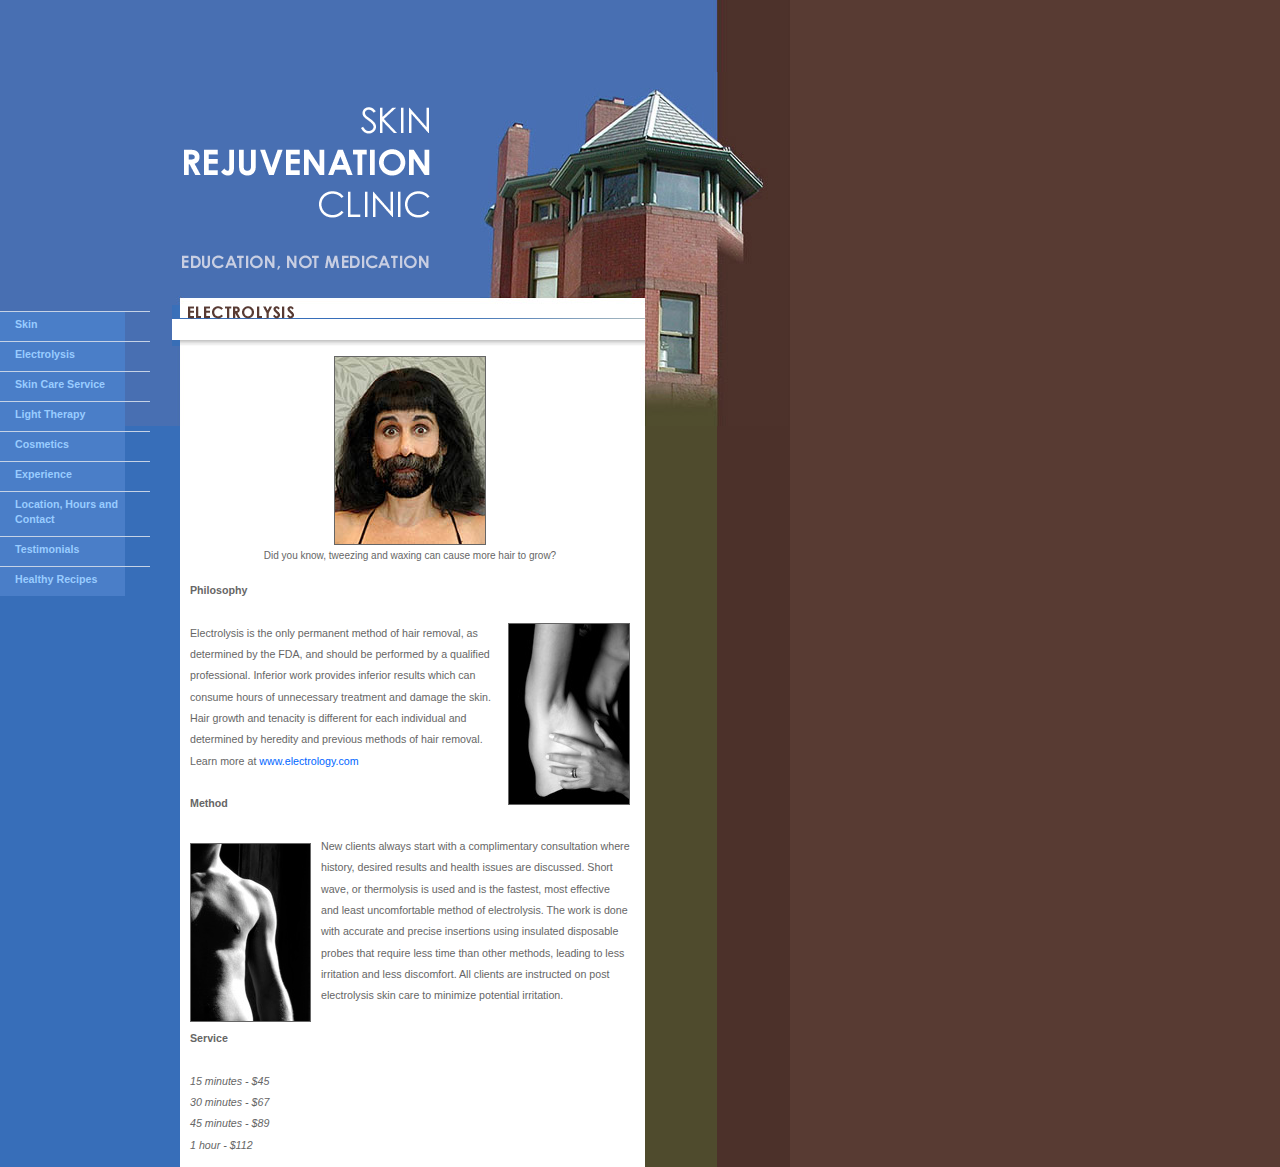
==== Electrolysis.html @ b1380b6b "Initial conversion" ====
<!DOCTYPE html PUBLIC "-//W3C//DTD XHTML 1.0 Transitional//EN" "http://www.w3.org/TR/xhtml1/DTD/xhtml1-transitional.dtd">
<html>
  <head>
    <title>Skin Rejuvenation Clinic</title>
    <link rel="stylesheet" type="text/css" href="static/css/standard.css" />
    <!--[if IE 6]><link rel="stylesheet" type="text/css" media="screen" href="static/css/ie6.css" /><![endif]-->
  </head>
  <body id="clinic">
    <div id="container">
      <div id="flair"></div>
        <div id="title">
          <span>Skin Rejuvenation Clinic</span>
        </div>
        <div id="subtitle">
          <span>Education, Not Medication</span>
        </div>
      </div>
      <ol id="nav">
          <li><a href="index.html">Skin</a></li>
          <li><a href="Electrolysis.html">Electrolysis</a></li>
          <li><a href="SkinCareService.html">Skin Care Service</a></li>
          <li><a href="LightTherapy.html">Light Therapy</a></li>
          <li><a href="Cosmetics.html">Cosmetics</a></li>
          <li><a href="Experience.html">Experience</a></li>
          <li><a href="LocationHoursandContact.html">Location, Hours and Contact</a></li>
          <li><a href="Testimonials.html">Testimonials</a></li>
          <li><a href="HealthyRecipes.html">Healthy Recipes</a></li>
      </ol>
      <div id="content">
        <img id="pageTitle" src="static/img/electrolysis.gif" alt="" width="473" height="50" /><br /><table border="0" width="100%"><tbody><tr><td align="center"><p><img src="static/img/kathryn_beard_small.jpg" border="1" alt="" width="150" height="187" align="middle" /><br /><font face="arial,verdana" size="1">Did you know, tweezing and waxing can cause more hair to grow?</font> </p></td></tr></tbody></table><p><span><strong>Philosophy</strong> <br /><br /> <img style="margin: 0px 0px 0px 10px" src="static/img/scaled.pit.jpg" border="1" alt="" align="right" /> Electrolysis is the only permanent method of hair removal, as determined by the FDA, and should be performed by a qualified professional. Inferior work provides inferior results which can consume hours of unnecessary treatment and damage the skin. Hair growth and tenacity is different for each individual and determined by heredity and previous methods of hair removal. Learn more at <a href="http://www.electrology.com/">www.electrology.com</a> <br /> <br /> <strong>Method</strong> <br /><br /> <img style="margin: 7px 10px 0px 0px" src="static/img/scaled.chest.jpg" border="1" alt="" align="left" /> New clients always start with a complimentary consultation where history, desired results and health issues are discussed. Short wave, or thermolysis is used and is the fastest, most effective and least uncomfortable method of electrolysis. The work is done with accurate and precise insertions using insulated disposable probes that require less time than other methods, leading to less irritation and less discomfort. All clients are instructed on post electrolysis skin care to minimize potential irritation. <br /> <br /> <strong>Service</strong> <br /><br /> <em>15 minutes - $45</em><br /> <em>30 minutes - $67</em><br /> <em>45 minutes - $89</em><br /> <em>1 hour - $112</em> 	</span></p>
      </div>

	<script type="text/javascript">
	var gaJsHost = (("https:" == document.location.protocol) ? "https://ssl." : "http://www.");
	document.write(unescape("%3Cscript src='" + gaJsHost + "google-analytics.com/ga.js' type='text/javascript'%3E%3C/script%3E"));
	</script>
	<script type="text/javascript">
	try {
	var pageTracker = _gat._getTracker("UA-100397-1");
	pageTracker._trackPageview();
	} catch(err) {}</script>
  </body>
</html>
---- static/css/standard.css ----
body {
	width: 630px;
	padding: 0;
	margin: 0;
	font: 10pt/16pt verdana, sans-serif;
	background: url(../img/background.gif) repeat-y left;
}

#container {
	
}

#flair {
	border-width: 0;
	border-style: dotted;
	width: 800px;
	height: 500px;
	background: url(../img/house.jpg) no-repeat left top;
	position: absolute;
	z-index: 1;
	top: 0px;
	left: 0px;
}

#title {
	border-width: 0px;
	border-style: dotted;
	background: url(../img/banner.gif) no-repeat right bottom;
	width: 435px;
	height: 225px;
	z-index: 2;
	position: relative;
}

#title span {
	display: none;
}

#subtitle {
	background: url(../img/subtitle.gif) no-repeat right;
	width: 435px;
	height: 71px;
	border-style: dotted;
	border-width: 0px;
	z-index: 2;
	position: relative;
}

#subtitle span {
	display: none;
}

#nav {
	position: relative;
	z-index: 2;
	width: 150px;
	padding: 0px;
	border-width: 0;
	border-style: dotted;
	float: left;
	margin: 15px 0px 0px 0px;
	font-weight: bold;
	font-size: 8pt;
	background-image: url(../img/navline.gif);
	background-repeat: repeat-y;
}

#nav li {
	line-height: 2.5ex;
	list-style-type: none;
	display: block;
	padding-top: 5px;
	margin-bottom: 5px;
	margin-left: 0px;
	border-top-width: 1px;
	border-top-style: solid;
	border-top-color: #C5D2E6;
	border-right-color: #C5D2E6;
	border-bottom-color: #C5D2E6;
	border-left-color: #C5D2E6;
	padding-left: 15px;
	padding-bottom: 5px;
	padding-right: 30px;
}

#content {
	position: relative;
	z-index: 2;
	width: 440px;
	border-width: 0px;
	border-style: dotted;
	float: right;
	background: transparent;
	font-size: 8pt;
	color: #666666;
}

#pageTitle {
	border: 0px;
	padding: 0px;
	position: relative;
	left: -18px;
	margin: 0 0 7px;
}

p {
	margin-top: 0;
}

a {
	color: #99CCFF;
	text-decoration: none;
	font-weight: bold;
}

a:hover {
	text-decoration: underline;
}

#content a {
	color: #0066FF;
	font-weight: normal;
	font-style: normal;
}
---- static/css/ie6.css ----
body {
	width: 663px;	
}
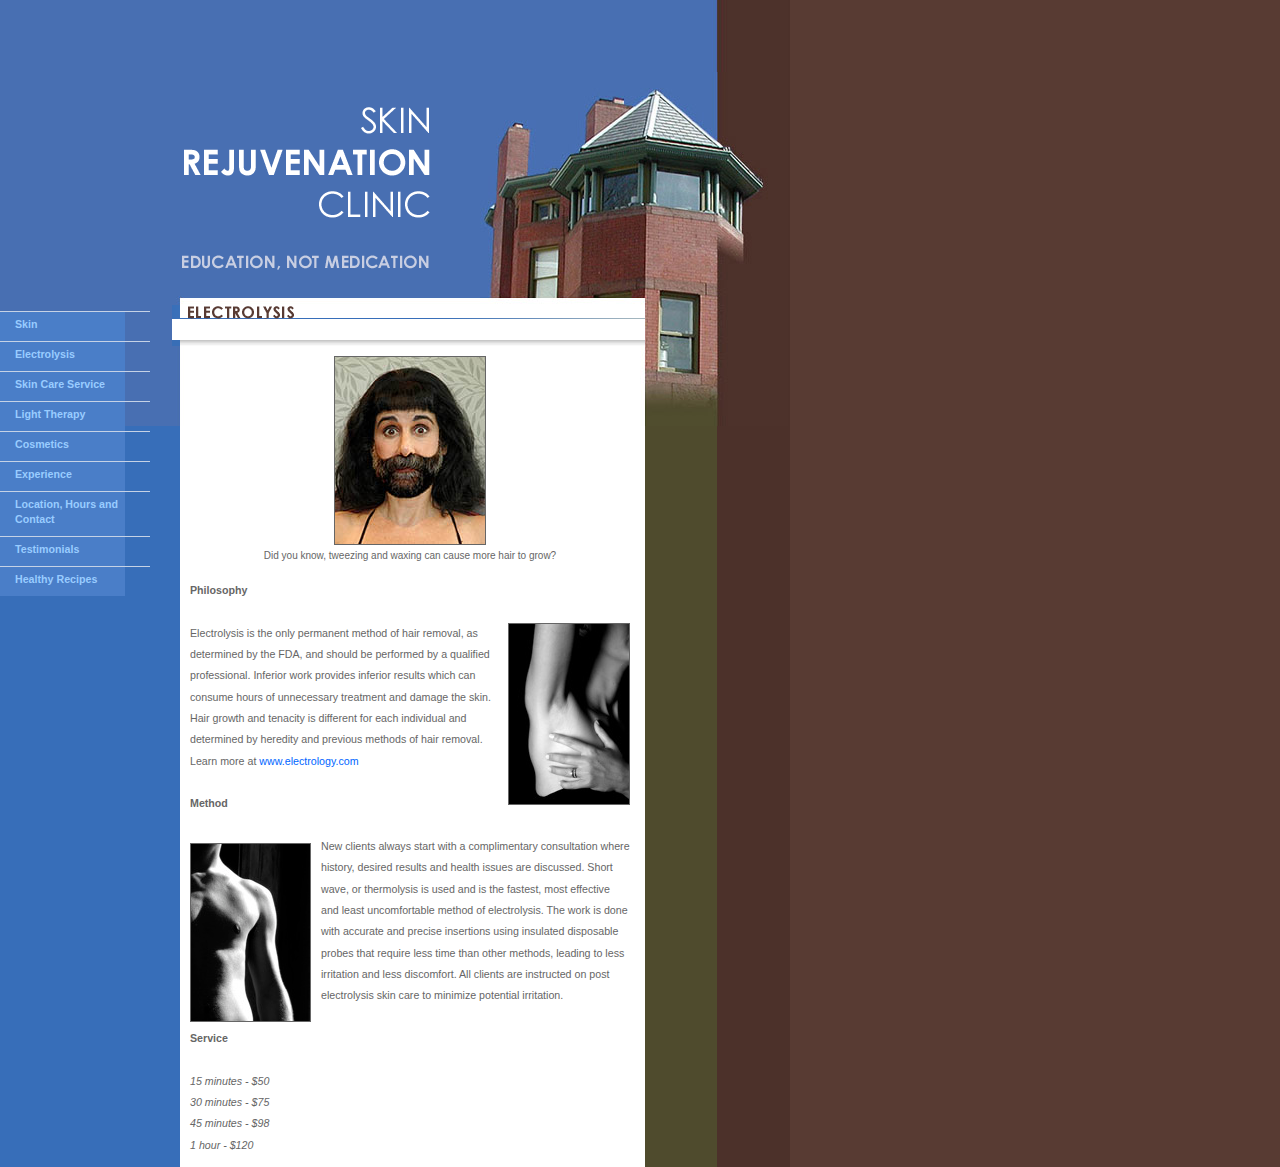
==== commit 5655a68b: "Updates for pricing" ====
--- a/Electrolysis.html
+++ b/Electrolysis.html
@@ -27,7 +27,7 @@
           <li><a href="HealthyRecipes.html">Healthy Recipes</a></li>
       </ol>
       <div id="content">
-        <img id="pageTitle" src="static/img/electrolysis.gif" alt="" width="473" height="50" /><br /><table border="0" width="100%"><tbody><tr><td align="center"><p><img src="static/img/kathryn_beard_small.jpg" border="1" alt="" width="150" height="187" align="middle" /><br /><font face="arial,verdana" size="1">Did you know, tweezing and waxing can cause more hair to grow?</font> </p></td></tr></tbody></table><p><span><strong>Philosophy</strong> <br /><br /> <img style="margin: 0px 0px 0px 10px" src="static/img/scaled.pit.jpg" border="1" alt="" align="right" /> Electrolysis is the only permanent method of hair removal, as determined by the FDA, and should be performed by a qualified professional. Inferior work provides inferior results which can consume hours of unnecessary treatment and damage the skin. Hair growth and tenacity is different for each individual and determined by heredity and previous methods of hair removal. Learn more at <a href="http://www.electrology.com/">www.electrology.com</a> <br /> <br /> <strong>Method</strong> <br /><br /> <img style="margin: 7px 10px 0px 0px" src="static/img/scaled.chest.jpg" border="1" alt="" align="left" /> New clients always start with a complimentary consultation where history, desired results and health issues are discussed. Short wave, or thermolysis is used and is the fastest, most effective and least uncomfortable method of electrolysis. The work is done with accurate and precise insertions using insulated disposable probes that require less time than other methods, leading to less irritation and less discomfort. All clients are instructed on post electrolysis skin care to minimize potential irritation. <br /> <br /> <strong>Service</strong> <br /><br /> <em>15 minutes - $45</em><br /> <em>30 minutes - $67</em><br /> <em>45 minutes - $89</em><br /> <em>1 hour - $112</em> 	</span></p>
+        <img id="pageTitle" src="static/img/electrolysis.gif" alt="" width="473" height="50" /><br /><table border="0" width="100%"><tbody><tr><td align="center"><p><img src="static/img/kathryn_beard_small.jpg" border="1" alt="" width="150" height="187" align="middle" /><br /><font face="arial,verdana" size="1">Did you know, tweezing and waxing can cause more hair to grow?</font> </p></td></tr></tbody></table><p><span><strong>Philosophy</strong> <br /><br /> <img style="margin: 0px 0px 0px 10px" src="static/img/scaled.pit.jpg" border="1" alt="" align="right" /> Electrolysis is the only permanent method of hair removal, as determined by the FDA, and should be performed by a qualified professional. Inferior work provides inferior results which can consume hours of unnecessary treatment and damage the skin. Hair growth and tenacity is different for each individual and determined by heredity and previous methods of hair removal. Learn more at <a href="http://www.electrology.com/">www.electrology.com</a> <br /> <br /> <strong>Method</strong> <br /><br /> <img style="margin: 7px 10px 0px 0px" src="static/img/scaled.chest.jpg" border="1" alt="" align="left" /> New clients always start with a complimentary consultation where history, desired results and health issues are discussed. Short wave, or thermolysis is used and is the fastest, most effective and least uncomfortable method of electrolysis. The work is done with accurate and precise insertions using insulated disposable probes that require less time than other methods, leading to less irritation and less discomfort. All clients are instructed on post electrolysis skin care to minimize potential irritation. <br /> <br /> <strong>Service</strong> <br /><br /> <em>15 minutes - $50</em><br /> <em>30 minutes - $75</em><br /> <em>45 minutes - $98</em><br /> <em>1 hour - $120</em> 	</span></p>
       </div>
 
 	<script type="text/javascript">
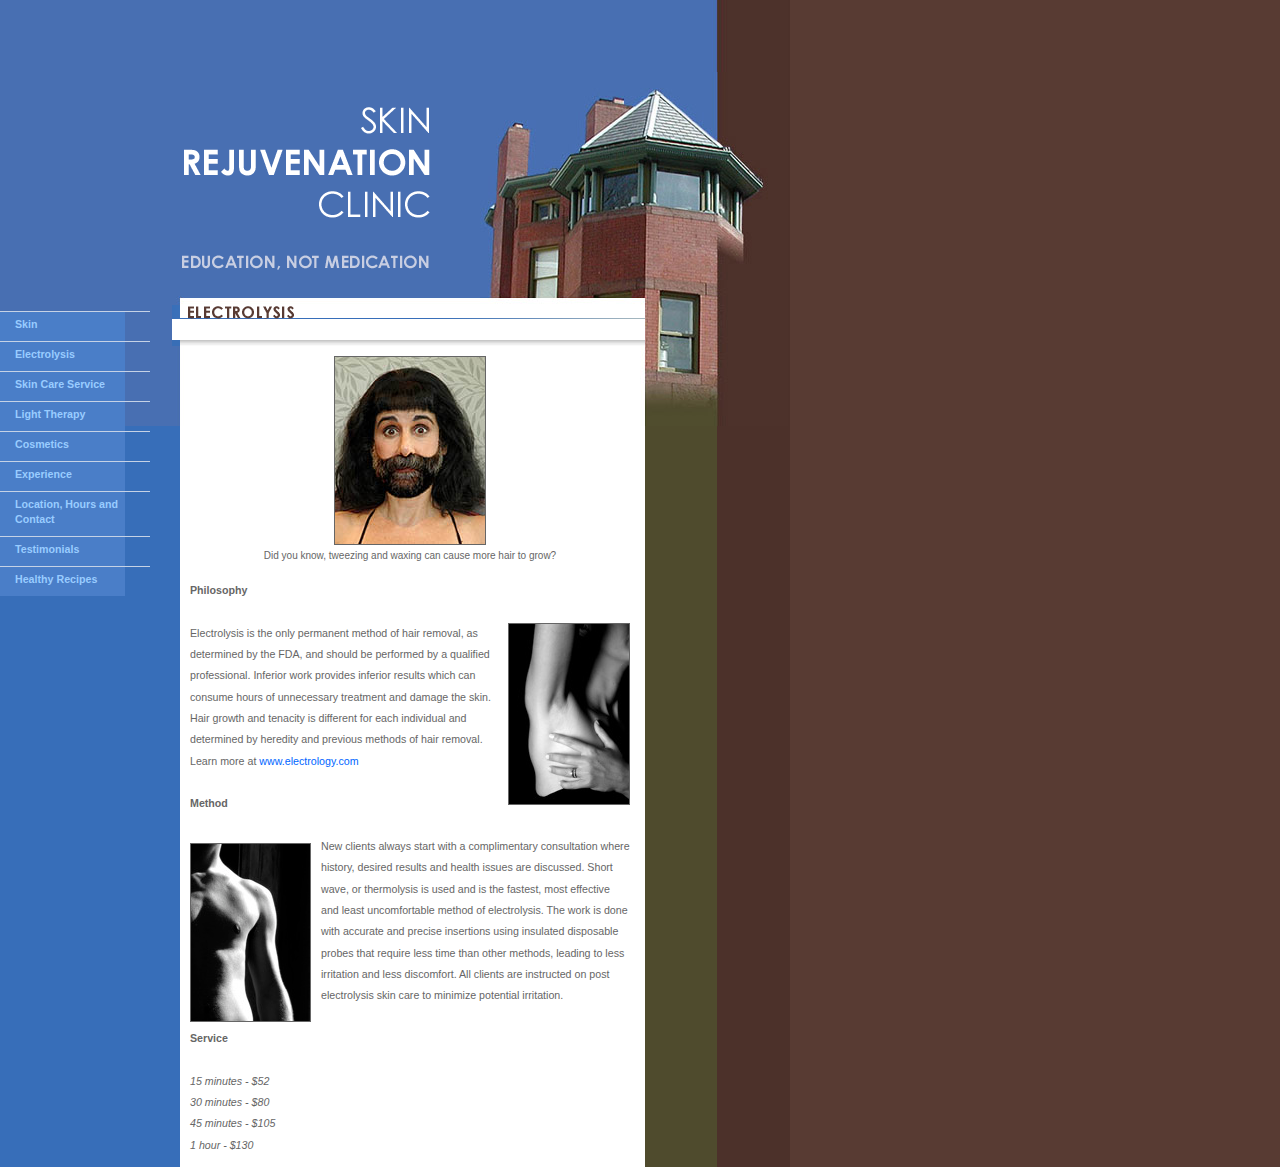
==== commit 9dc39a6c: "Price updates." ====
--- a/Electrolysis.html
+++ b/Electrolysis.html
@@ -27,7 +27,7 @@
           <li><a href="HealthyRecipes.html">Healthy Recipes</a></li>
       </ol>
       <div id="content">
-        <img id="pageTitle" src="static/img/electrolysis.gif" alt="" width="473" height="50" /><br /><table border="0" width="100%"><tbody><tr><td align="center"><p><img src="static/img/kathryn_beard_small.jpg" border="1" alt="" width="150" height="187" align="middle" /><br /><font face="arial,verdana" size="1">Did you know, tweezing and waxing can cause more hair to grow?</font> </p></td></tr></tbody></table><p><span><strong>Philosophy</strong> <br /><br /> <img style="margin: 0px 0px 0px 10px" src="static/img/scaled.pit.jpg" border="1" alt="" align="right" /> Electrolysis is the only permanent method of hair removal, as determined by the FDA, and should be performed by a qualified professional. Inferior work provides inferior results which can consume hours of unnecessary treatment and damage the skin. Hair growth and tenacity is different for each individual and determined by heredity and previous methods of hair removal. Learn more at <a href="http://www.electrology.com/">www.electrology.com</a> <br /> <br /> <strong>Method</strong> <br /><br /> <img style="margin: 7px 10px 0px 0px" src="static/img/scaled.chest.jpg" border="1" alt="" align="left" /> New clients always start with a complimentary consultation where history, desired results and health issues are discussed. Short wave, or thermolysis is used and is the fastest, most effective and least uncomfortable method of electrolysis. The work is done with accurate and precise insertions using insulated disposable probes that require less time than other methods, leading to less irritation and less discomfort. All clients are instructed on post electrolysis skin care to minimize potential irritation. <br /> <br /> <strong>Service</strong> <br /><br /> <em>15 minutes - $50</em><br /> <em>30 minutes - $75</em><br /> <em>45 minutes - $98</em><br /> <em>1 hour - $120</em> 	</span></p>
+        <img id="pageTitle" src="static/img/electrolysis.gif" alt="" width="473" height="50" /><br /><table border="0" width="100%"><tbody><tr><td align="center"><p><img src="static/img/kathryn_beard_small.jpg" border="1" alt="" width="150" height="187" align="middle" /><br /><font face="arial,verdana" size="1">Did you know, tweezing and waxing can cause more hair to grow?</font> </p></td></tr></tbody></table><p><span><strong>Philosophy</strong> <br /><br /> <img style="margin: 0px 0px 0px 10px" src="static/img/scaled.pit.jpg" border="1" alt="" align="right" /> Electrolysis is the only permanent method of hair removal, as determined by the FDA, and should be performed by a qualified professional. Inferior work provides inferior results which can consume hours of unnecessary treatment and damage the skin. Hair growth and tenacity is different for each individual and determined by heredity and previous methods of hair removal. Learn more at <a href="http://www.electrology.com/">www.electrology.com</a> <br /> <br /> <strong>Method</strong> <br /><br /> <img style="margin: 7px 10px 0px 0px" src="static/img/scaled.chest.jpg" border="1" alt="" align="left" /> New clients always start with a complimentary consultation where history, desired results and health issues are discussed. Short wave, or thermolysis is used and is the fastest, most effective and least uncomfortable method of electrolysis. The work is done with accurate and precise insertions using insulated disposable probes that require less time than other methods, leading to less irritation and less discomfort. All clients are instructed on post electrolysis skin care to minimize potential irritation. <br /> <br /> <strong>Service</strong> <br /><br /> <em>15 minutes - $52</em><br /> <em>30 minutes - $80</em><br /> <em>45 minutes - $105</em><br /> <em>1 hour - $130</em> 	</span></p>
       </div>
 
 	<script type="text/javascript">
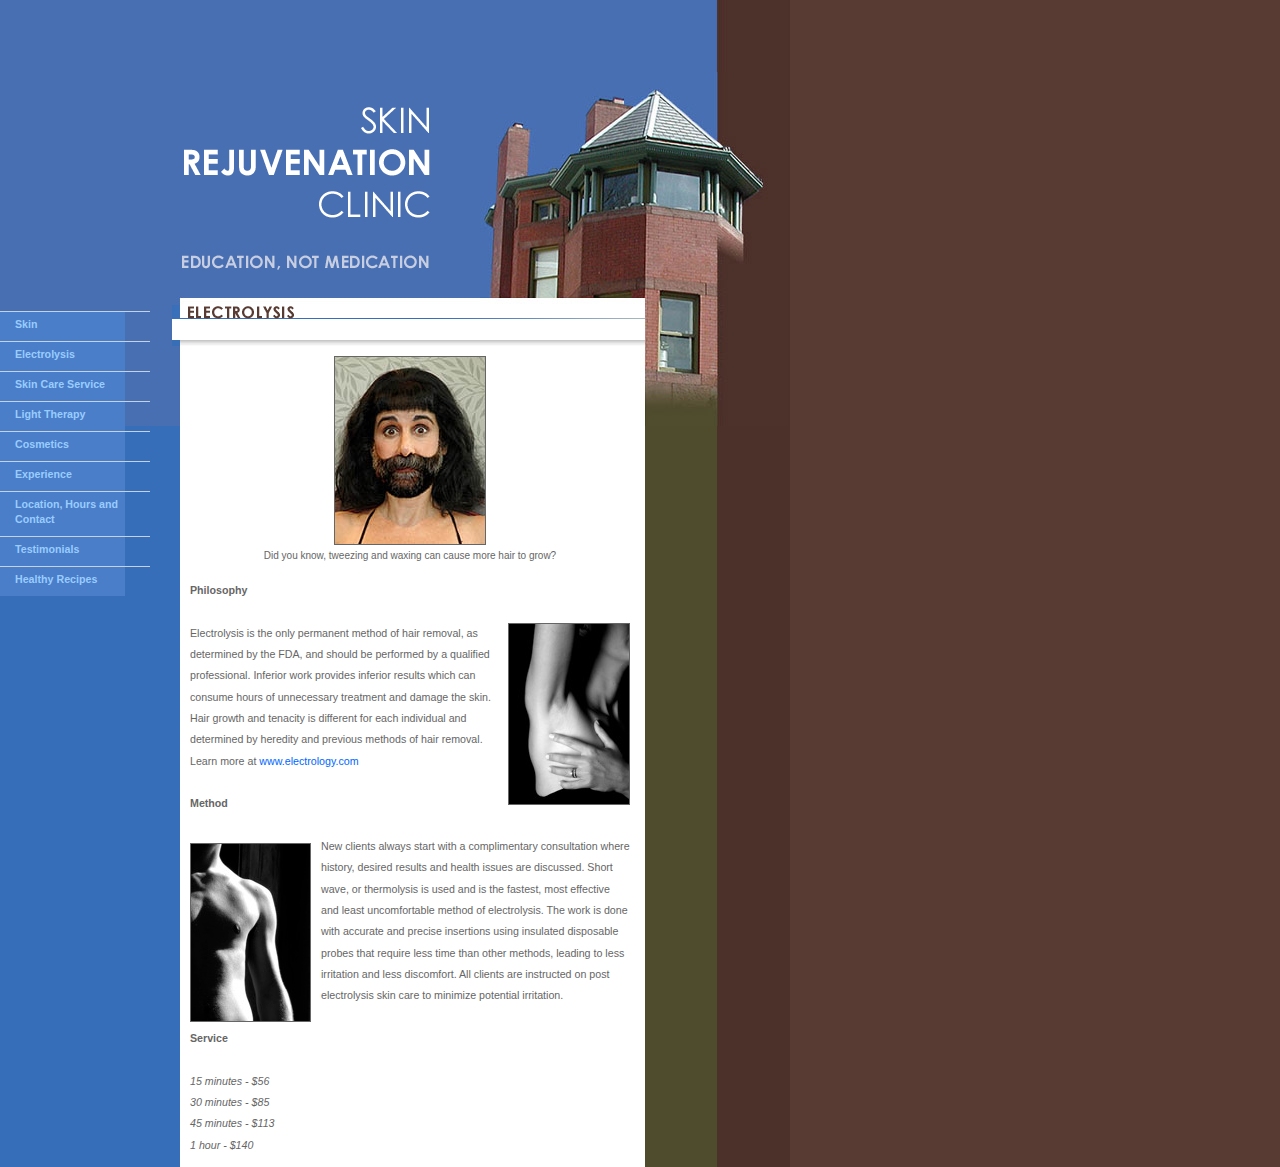
==== commit d3d13053: "Price updates" ====
--- a/Electrolysis.html
+++ b/Electrolysis.html
@@ -27,7 +27,7 @@
           <li><a href="HealthyRecipes.html">Healthy Recipes</a></li>
       </ol>
       <div id="content">
-        <img id="pageTitle" src="static/img/electrolysis.gif" alt="" width="473" height="50" /><br /><table border="0" width="100%"><tbody><tr><td align="center"><p><img src="static/img/kathryn_beard_small.jpg" border="1" alt="" width="150" height="187" align="middle" /><br /><font face="arial,verdana" size="1">Did you know, tweezing and waxing can cause more hair to grow?</font> </p></td></tr></tbody></table><p><span><strong>Philosophy</strong> <br /><br /> <img style="margin: 0px 0px 0px 10px" src="static/img/scaled.pit.jpg" border="1" alt="" align="right" /> Electrolysis is the only permanent method of hair removal, as determined by the FDA, and should be performed by a qualified professional. Inferior work provides inferior results which can consume hours of unnecessary treatment and damage the skin. Hair growth and tenacity is different for each individual and determined by heredity and previous methods of hair removal. Learn more at <a href="http://www.electrology.com/">www.electrology.com</a> <br /> <br /> <strong>Method</strong> <br /><br /> <img style="margin: 7px 10px 0px 0px" src="static/img/scaled.chest.jpg" border="1" alt="" align="left" /> New clients always start with a complimentary consultation where history, desired results and health issues are discussed. Short wave, or thermolysis is used and is the fastest, most effective and least uncomfortable method of electrolysis. The work is done with accurate and precise insertions using insulated disposable probes that require less time than other methods, leading to less irritation and less discomfort. All clients are instructed on post electrolysis skin care to minimize potential irritation. <br /> <br /> <strong>Service</strong> <br /><br /> <em>15 minutes - $52</em><br /> <em>30 minutes - $80</em><br /> <em>45 minutes - $105</em><br /> <em>1 hour - $130</em> 	</span></p>
+        <img id="pageTitle" src="static/img/electrolysis.gif" alt="" width="473" height="50" /><br /><table border="0" width="100%"><tbody><tr><td align="center"><p><img src="static/img/kathryn_beard_small.jpg" border="1" alt="" width="150" height="187" align="middle" /><br /><font face="arial,verdana" size="1">Did you know, tweezing and waxing can cause more hair to grow?</font> </p></td></tr></tbody></table><p><span><strong>Philosophy</strong> <br /><br /> <img style="margin: 0px 0px 0px 10px" src="static/img/scaled.pit.jpg" border="1" alt="" align="right" /> Electrolysis is the only permanent method of hair removal, as determined by the FDA, and should be performed by a qualified professional. Inferior work provides inferior results which can consume hours of unnecessary treatment and damage the skin. Hair growth and tenacity is different for each individual and determined by heredity and previous methods of hair removal. Learn more at <a href="http://www.electrology.com/">www.electrology.com</a> <br /> <br /> <strong>Method</strong> <br /><br /> <img style="margin: 7px 10px 0px 0px" src="static/img/scaled.chest.jpg" border="1" alt="" align="left" /> New clients always start with a complimentary consultation where history, desired results and health issues are discussed. Short wave, or thermolysis is used and is the fastest, most effective and least uncomfortable method of electrolysis. The work is done with accurate and precise insertions using insulated disposable probes that require less time than other methods, leading to less irritation and less discomfort. All clients are instructed on post electrolysis skin care to minimize potential irritation. <br /> <br /> <strong>Service</strong> <br /><br /> <em>15 minutes - $56</em><br /> <em>30 minutes - $85</em><br /> <em>45 minutes - $113</em><br /> <em>1 hour - $140</em> 	</span></p>
       </div>
 
 	<script type="text/javascript">
